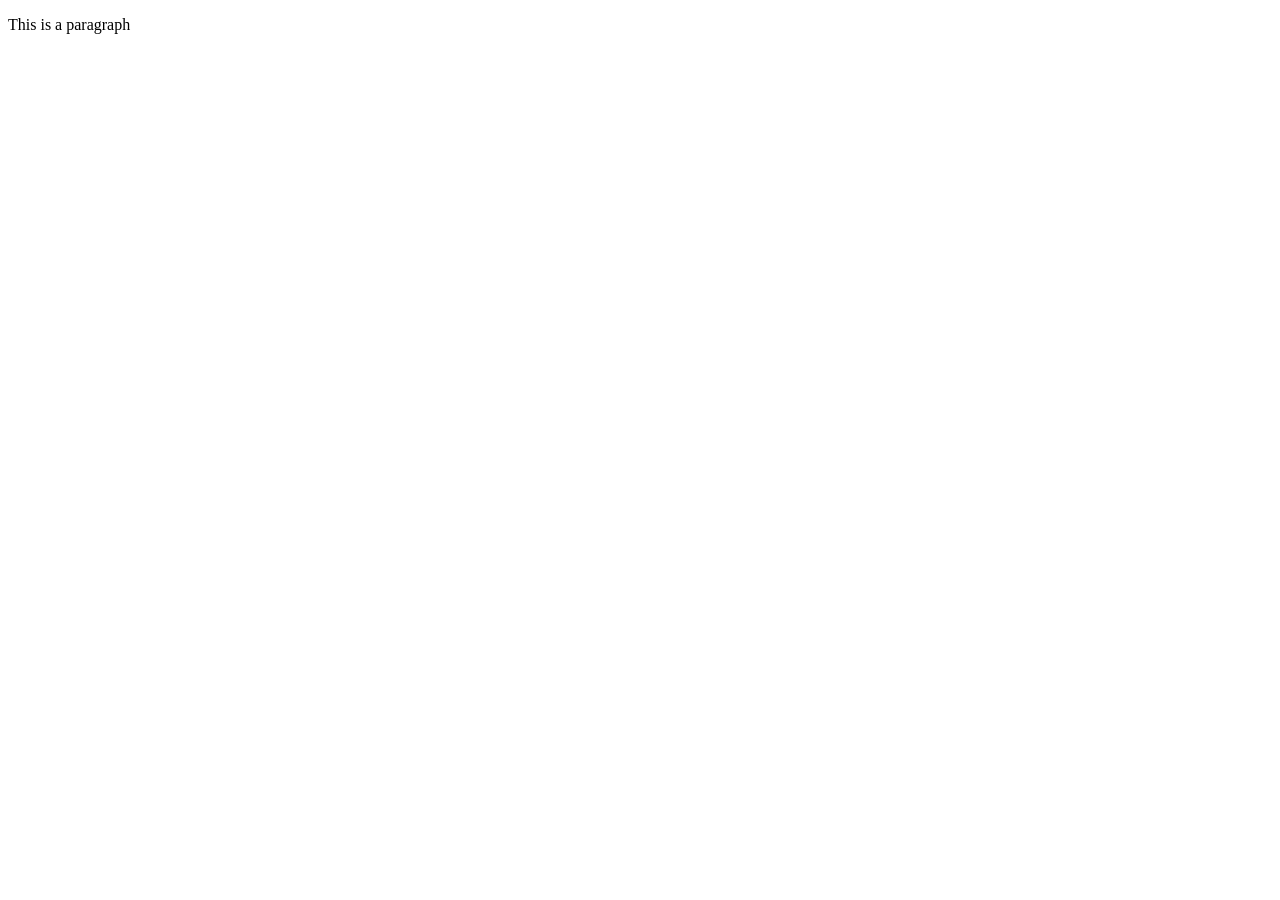
==== index.html @ b127e821 "Initial commit" ====
<!DOCTYPE html>
<html lang="en">
<head>
    <meta charset="UTF-8">
    <meta name="viewport" content="width=device-width, initial-scale=1.0">
    <title>My Document</title>
</head>
<body>
    <p>This is a paragraph</p>
    <!--yo-->
</body>
</html>
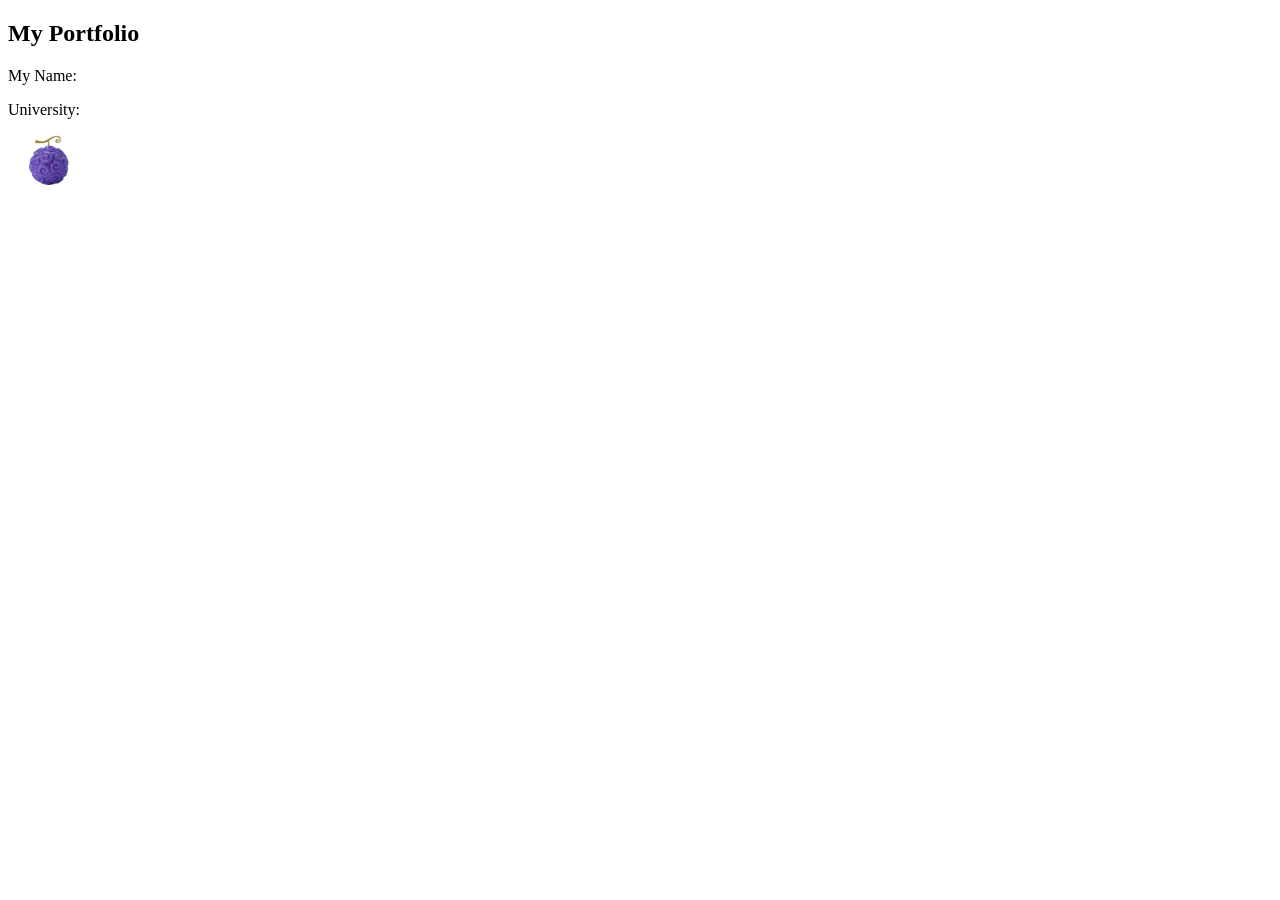
==== commit c5cd9e68: "update" ====
--- a/index.html
+++ b/index.html
@@ -1,12 +1,27 @@
 <!DOCTYPE html>
 <html lang="en">
+
 <head>
     <meta charset="UTF-8">
     <meta name="viewport" content="width=device-width, initial-scale=1.0">
     <title>My Document</title>
 </head>
+
 <body>
-    <p>This is a paragraph</p>
-    <!--yo-->
+    <header>
+        <h2><b>My Portfolio</b></h2>
+    </header>
+    <main>  
+        <section>
+            <p>My Name:</p>
+        </section>
+        <section>
+            <p>University:</p>
+        </section>
+        <a href="https://onepiece.fandom.com/wiki/Nika" target="_main">
+            <img src="/GomuFruit.webp" alt = "Nica Fruit" height ="50" /></a>
+    </main>
+
 </body>
+
 </html>
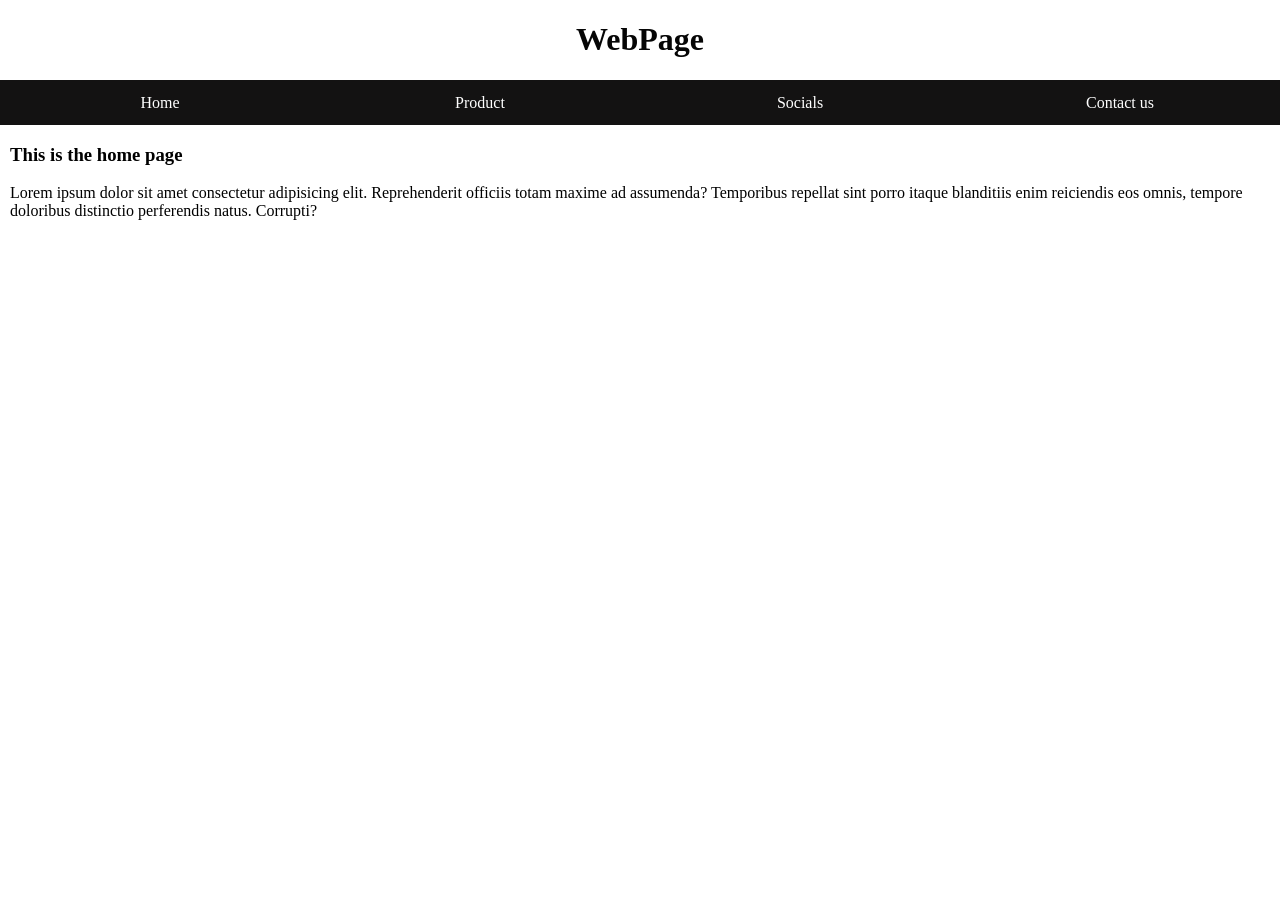
==== commit 8e912049: "made a webpage" ====
--- a/index.html
+++ b/index.html
@@ -1,27 +1,30 @@
 <!DOCTYPE html>
 <html lang="en">
+  <head>
+    <meta charset="UTF-8" />
+    <meta name="viewport" content="width=device-width, initial-scale=1.0" />
+    <title>Document</title>
+    <link rel="stylesheet" href="/style.css" />
+  </head>
+  <body>
+    <h1>WebPage</h1>
+    <nav class="navbar">
+      <ul>
+        <li><a href="">Home</a></li>
+        <li><a href="">Product</a></li>
+        <li><a href="">Socials</a></li>
+        <li><a href="">Contact us</a></li>
+      </ul>
+    </nav>
 
-<head>
-    <meta charset="UTF-8">
-    <meta name="viewport" content="width=device-width, initial-scale=1.0">
-    <title>My Document</title>
-</head>
-
-<body>
-    <header>
-        <h2><b>My Portfolio</b></h2>
-    </header>
-    <main>  
-        <section>
-            <p>My Name:</p>
-        </section>
-        <section>
-            <p>University:</p>
-        </section>
-        <a href="https://onepiece.fandom.com/wiki/Nika" target="_main">
-            <img src="/GomuFruit.webp" alt = "Nica Fruit" height ="50" /></a>
+    <main>
+      <h3>This is the home page</h3>
+      <p>
+        Lorem ipsum dolor sit amet consectetur adipisicing elit. Reprehenderit
+        officiis totam maxime ad assumenda? Temporibus repellat sint porro
+        itaque blanditiis enim reiciendis eos omnis, tempore doloribus
+        distinctio perferendis natus. Corrupti?
+      </p>
     </main>
-
-</body>
-
-</html>+  </body>
+</html>
--- a/style.css
+++ b/style.css
@@ -0,0 +1,41 @@
+body{
+    margin:0px;
+}
+
+main{
+    margin:10px;
+}
+
+h1 {
+  text-align: center;
+  color: hsl(0, 0%, 2%);
+}
+
+.navbar ul {
+  padding: 0px;
+  margin: 0px;
+  list-style-type: none;
+  background-color: rgb(19, 18, 18);
+  overflow: hidden, absolute;
+  display: flex;
+}
+
+.navbar a {
+  text-decoration: none;
+  text-align: center;
+  display: block;
+  color: white;
+  padding: 15px;
+  overflow: auto;
+  min-width: fit-content;
+  line-height:15px;
+}
+
+.navbar li {
+  flex: 1;
+}
+
+.navbar a:hover {
+  background-color: hsl(0, 3%, 45%);
+  font-size: 1.1em;
+}
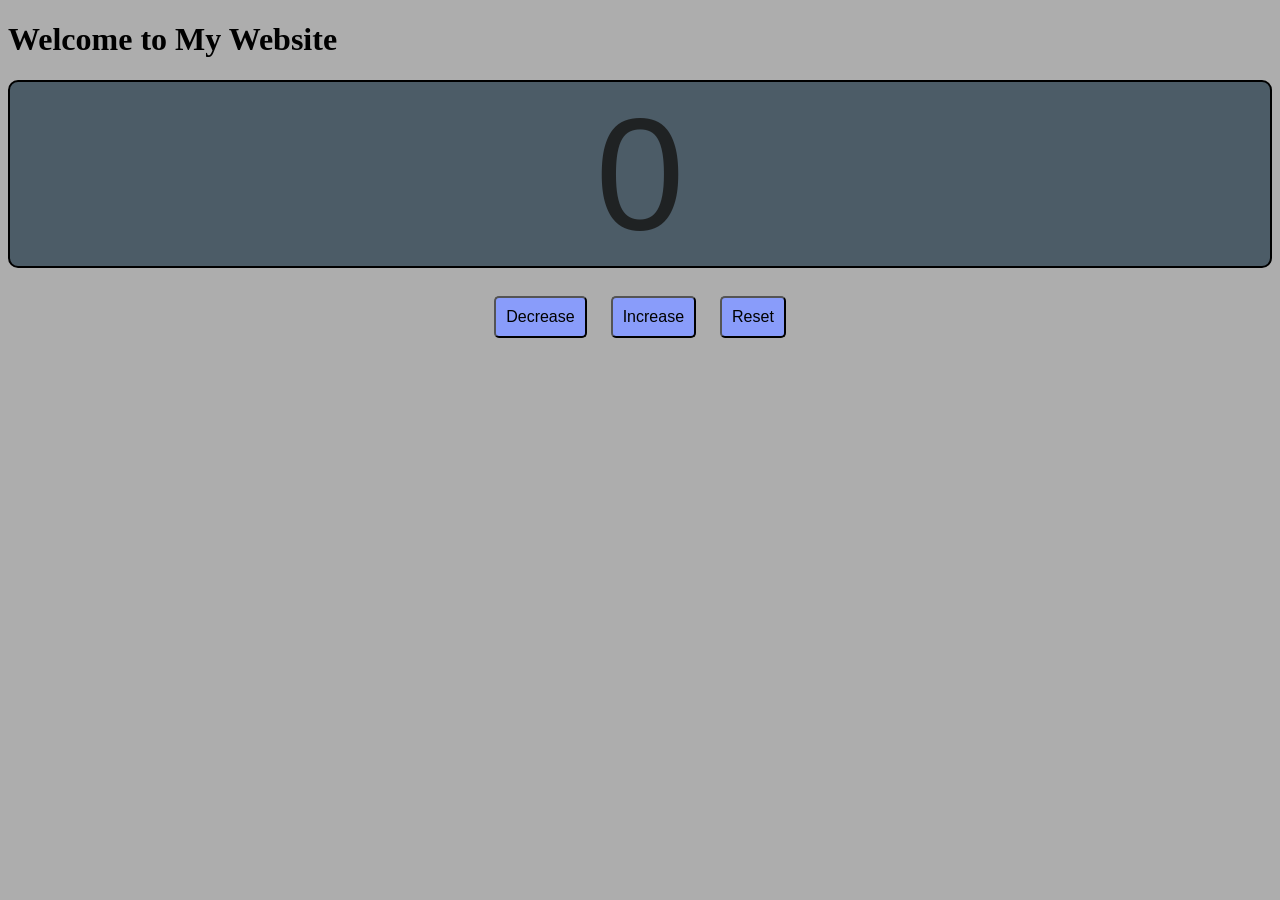
==== commit cffaa65a: "Counter Program" ====
--- a/index.html
+++ b/index.html
@@ -3,28 +3,23 @@
   <head>
     <meta charset="UTF-8" />
     <meta name="viewport" content="width=device-width, initial-scale=1.0" />
-    <title>Document</title>
+    <title>My Website</title>
     <link rel="stylesheet" href="/style.css" />
   </head>
   <body>
-    <h1>WebPage</h1>
-    <nav class="navbar">
-      <ul>
-        <li><a href="">Home</a></li>
-        <li><a href="">Product</a></li>
-        <li><a href="">Socials</a></li>
-        <li><a href="">Contact us</a></li>
-      </ul>
-    </nav>
 
-    <main>
-      <h3>This is the home page</h3>
-      <p>
-        Lorem ipsum dolor sit amet consectetur adipisicing elit. Reprehenderit
-        officiis totam maxime ad assumenda? Temporibus repellat sint porro
-        itaque blanditiis enim reiciendis eos omnis, tempore doloribus
-        distinctio perferendis natus. Corrupti?
-      </p>
-    </main>
+    <header>
+      <h1>Welcome to My Website</h1>
+      </header>
+    <laber id = "Count">0</laber>
+    <br>
+    <div id="container">
+    <button id ="decrease">Decrease</button>
+    <button id ="increase">Increase</button>
+    <button id ="reset">Reset</button>
+    </div>
+
+
+    <script src="index.js"></script>
   </body>
 </html>
--- a/style.css
+++ b/style.css
@@ -1,41 +1,35 @@
-body{
-    margin:0px;
+body {
+    background-color: hsl(0, 0%, 68%)
 }
 
-main{
-    margin:10px;
+#Count{
+    font-size:10em;
+    font-family: Arial, Helvetica, sans-serif;
+    display: block;
+    text-align: center;
+    border: 2px solid;
+    border-radius: 10px;
+    background-color: hsl(203, 15%, 35%);
+    -webkit-text-fill-color: hsl(195, 6%, 13%);
 }
 
-h1 {
-  text-align: center;
-  color: hsl(0, 0%, 2%);
+#decrease, #increase, #reset {
+    font-size: 1em;
+    margin: 10px;
+    padding: 10px;
+    border-radius: 5px;
+    background-color: hsl(230, 92%, 76%);
+    cursor: pointer;
+    padding:10px;
+    transform: background-color 1s;
 }
 
-.navbar ul {
-  padding: 0px;
-  margin: 0px;
-  list-style-type: none;
-  background-color: rgb(19, 18, 18);
-  overflow: hidden, absolute;
-  display: flex;
+#container {
+text-align:center;
+
 }
 
-.navbar a {
-  text-decoration: none;
-  text-align: center;
-  display: block;
-  color: white;
-  padding: 15px;
-  overflow: auto;
-  min-width: fit-content;
-  line-height:15px;
-}
-
-.navbar li {
-  flex: 1;
-}
-
-.navbar a:hover {
-  background-color: hsl(0, 3%, 45%);
-  font-size: 1.1em;
-}
+#decrease:hover, #increase:hover, #reset:hover {
+    background-color: hsl(230, 97%, 66%);
+    text-shadow: 0px 0px 5px;
+}
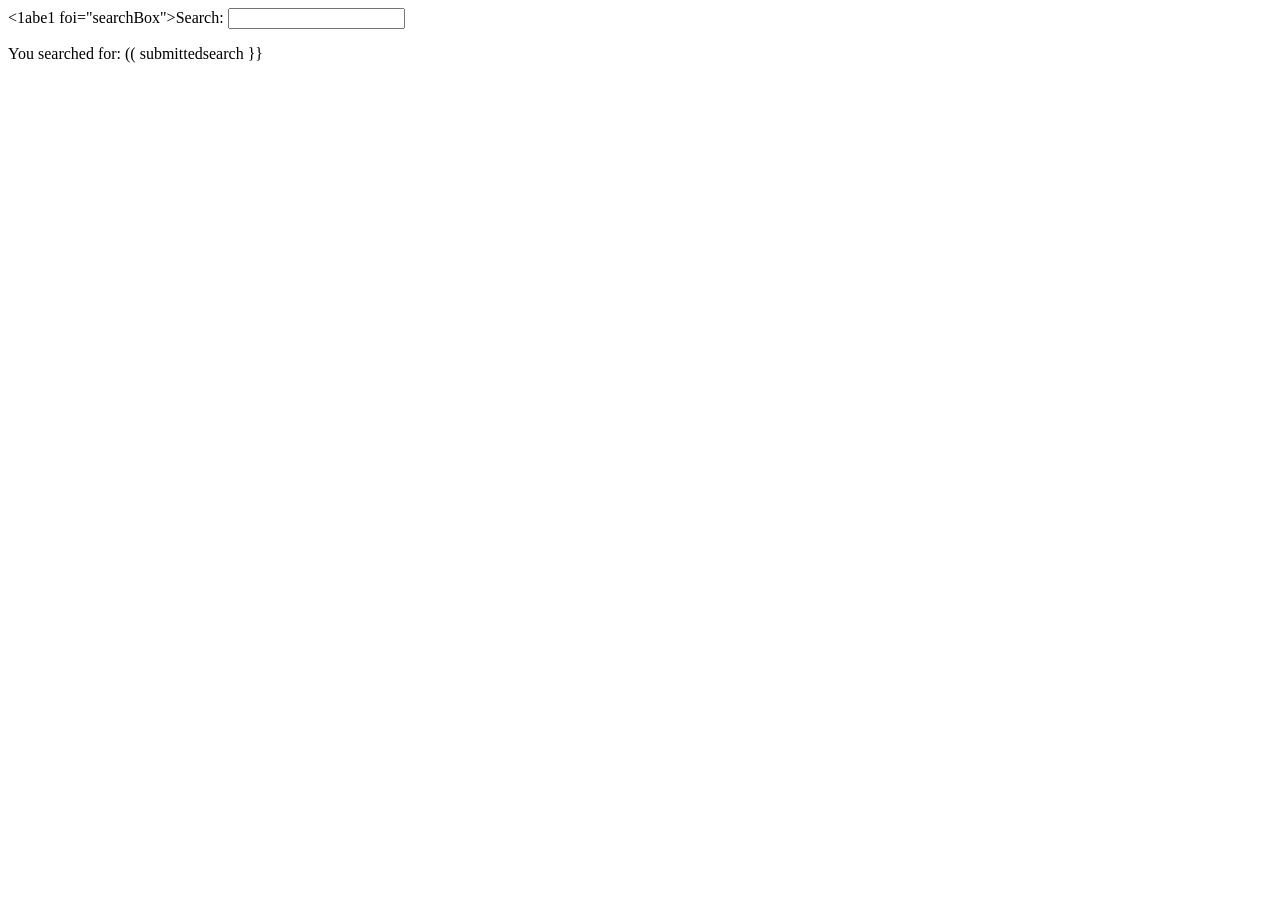
==== commit 8ca9a4d0: "Closure in JavaScript" ====
--- a/index.html
+++ b/index.html
@@ -1,25 +1,30 @@
-<!DOCTYPE html>
-<html lang="en">
-  <head>
-    <meta charset="UTF-8" />
-    <meta name="viewport" content="width=device-width, initial-scale=1.0" />
-    <title>My Website</title>
-    <link rel="stylesheet" href="/style.css" />
-  </head>
-  <body>
-
-    <header>
-      <h1>Welcome to My Website</h1>
-      </header>
-    <laber id = "Count">0</laber>
-    <br>
-    <div id="container">
-    <button id ="decrease">Decrease</button>
-    <button id ="increase">Increase</button>
-    <button id ="reset">Reset</button>
-    </div>
+<!DOCTYPE htm1>
+<html ng-app="searchApp">
+<head>
+<title>Search App</title>
+<script src="https://code.angulaijs.org/1.8.2/angular.min.js"></script>
+<script>
+var app = angular.module('searchApp', []); app.contro11er('SearchController', function($scope) (
+$scope.searchQuery = ";
+$scope.submittedSearch = ";
+// Method to handle keyup event (Enter key press)
+$scope.onKeyUp = function(event) { if(event.keyCode -— 13) ( ff 13 is the Enter key
+$scope.submitSearch();
 
 
-    <script src="index.js"></script>
-  </body>
-</html>
+// Method to handle search submission
+$scope.submitSearch = function() (
+$scope.submittedSearch = $scope.searchQuery;
+$scope.searchQuery = "; ff Optional: clear the search box after submitting
+
+
+</script>
+</head>
+<body ng-contro11er="SearchContro11er">
+<div>
+<1abe1 foi="searchBox">Search: </la>
+<input	type="text"	id="searchBox"	ng-model="searchQuery" ng-keyup="onKeyUp($event)" placeho1der="Press Enter to search" />
+<p ng-if="submittedSearch">You searched for: (( submittedsearch }}</p>
+</div>
+</body>
+</htm1>
